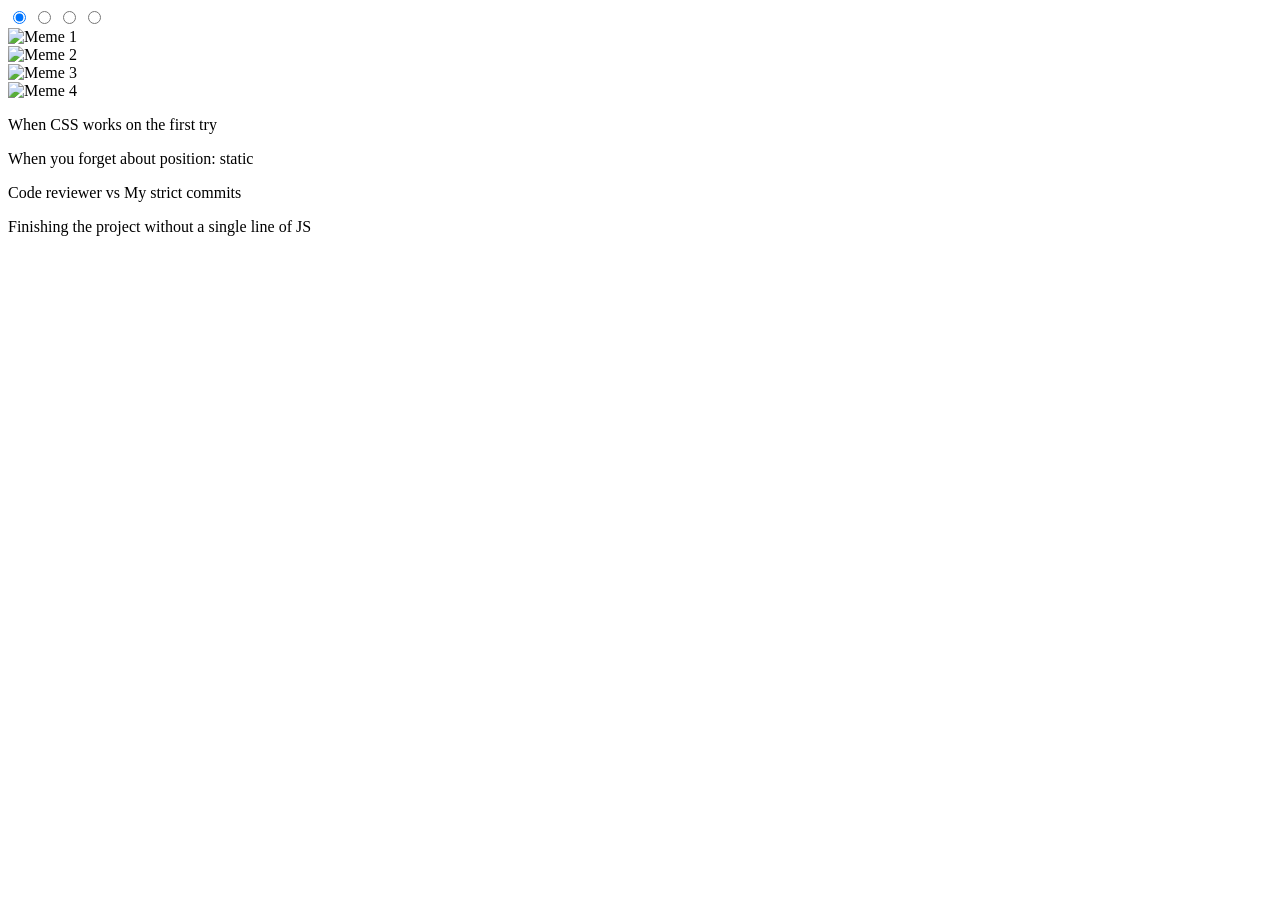
==== index.html @ 89c8eac7 "feat: add slider semantic html structure (Sun, Jun 07, 2026 09:34:08 PM)" ====
<!DOCTYPE html>
<html lang="en">
<head>
  <meta charset="UTF-8">
  <meta name="viewport" content="width=device-width, initial-scale=1.0">
  <link rel="stylesheet" href="normalize.css">
  <link rel="stylesheet" href="style.css">
  <title>CSS Meme Slider</title>
</head>
<body>
  <main class="slider-container">
    <input type="radio" name="slider" id="slide1" checked class="slide-input">
    <input type="radio" name="slider" id="slide2" class="slide-input">
    <input type="radio" name="slider" id="slide3" class="slide-input">
    <input type="radio" name="slider" id="slide4" class="slide-input">

    <section class="slider-window">
      <div class="slides-inner">
        <div class="slide-item"><img src="meme1.gif" alt="Meme 1"></div>
        <div class="slide-item"><img src="meme2.png" alt="Meme 2"></div>
        <div class="slide-item"><img src="meme3.png" alt="Meme 3"></div>
        <div class="slide-item"><img src="meme4.png" alt="Meme 4"></div>
      </div>
    </section>

    <section class="captions-container">
      <p class="caption-text text-1">When CSS works on the first try</p>
      <p class="caption-text text-2">When you forget about position: static</p>
      <p class="caption-text text-3">Code reviewer vs My strict commits</p>
      <p class="caption-text text-4">Finishing the project without a single line of JS</p>
    </section>

    <nav class="controls-container">
      <label encoding="utf-8" for="slide1" class="control-dot"><span class="visual-dot"></span></label>
      <label encoding="utf-8" for="slide2" class="control-dot"><span class="visual-dot"></span></label>
      <label encoding="utf-8" for="slide3" class="control-dot"><span class="visual-dot"></span></label>
      <label encoding="utf-8" for="slide4" class="control-dot"><span class="visual-dot"></span></label>
    </nav>
  </main>
</body>
</html>
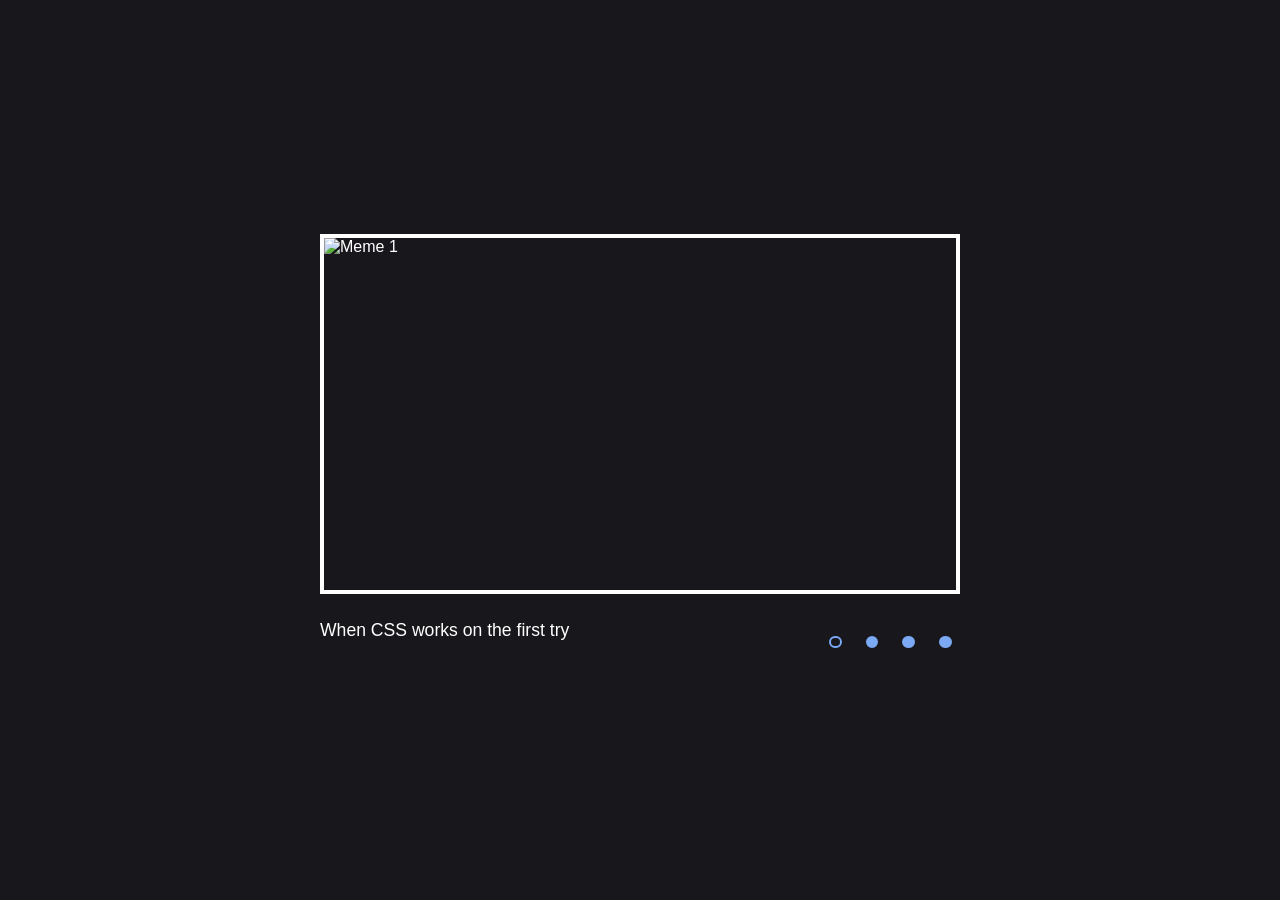
==== commit ab8dc923: "fix: disable hover effect on active navigation dots (Sun, Jun 07, 2026 11:05:22 PM)" ====
--- a/index.html
+++ b/index.html
@@ -3,39 +3,43 @@
 <head>
   <meta charset="UTF-8">
   <meta name="viewport" content="width=device-width, initial-scale=1.0">
-  <link rel="stylesheet" href="normalize.css">
+  <title>CSS Meme Slider</title>
   <link rel="stylesheet" href="style.css">
-  <title>CSS Meme Slider</title>
 </head>
 <body>
+
   <main class="slider-container">
-    <input type="radio" name="slider" id="slide1" checked class="slide-input">
+    <input type="radio" name="slider" id="slide1" class="slide-input" checked>
     <input type="radio" name="slider" id="slide2" class="slide-input">
     <input type="radio" name="slider" id="slide3" class="slide-input">
     <input type="radio" name="slider" id="slide4" class="slide-input">
 
     <section class="slider-window">
       <div class="slides-inner">
-        <div class="slide-item"><img src="meme1.gif" alt="Meme 1"></div>
+        <div class="slide-item"><img src="meme1.jpg" alt="Meme 1"></div>
         <div class="slide-item"><img src="meme2.png" alt="Meme 2"></div>
         <div class="slide-item"><img src="meme3.png" alt="Meme 3"></div>
         <div class="slide-item"><img src="meme4.png" alt="Meme 4"></div>
       </div>
     </section>
 
-    <section class="captions-container">
-      <p class="caption-text text-1">When CSS works on the first try</p>
-      <p class="caption-text text-2">When you forget about position: static</p>
-      <p class="caption-text text-3">Code reviewer vs My strict commits</p>
-      <p class="caption-text text-4">Finishing the project without a single line of JS</p>
-    </section>
+    <div class="slider-meta">
+      <section class="captions-container">
+        <p class="caption-text text-1">When CSS works on the first try</p>
+        <p class="caption-text text-2">When you forget about position: static</p>
+        <p class="caption-text text-3">Code reviewer vs My strict commits</p>
+        <p class="caption-text text-4">Finishing the project without a single line of JS</p>
+      </section>
 
-    <nav class="controls-container">
-      <label encoding="utf-8" for="slide1" class="control-dot"><span class="visual-dot"></span></label>
-      <label encoding="utf-8" for="slide2" class="control-dot"><span class="visual-dot"></span></label>
-      <label encoding="utf-8" for="slide3" class="control-dot"><span class="visual-dot"></span></label>
-      <label encoding="utf-8" for="slide4" class="control-dot"><span class="visual-dot"></span></label>
-    </nav>
+      <nav class="controls-container">
+        <label for="slide1" class="control-dot"><span class="visual-dot"></span></label>
+        <label for="slide2" class="control-dot"><span class="visual-dot"></span></label>
+        <label for="slide3" class="control-dot"><span class="visual-dot"></span></label>
+        <label for="slide4" class="control-dot"><span class="visual-dot"></span></label>
+      </nav>
+    </div>
+
   </main>
+
 </body>
 </html>
--- a/style.css
+++ b/style.css
@@ -0,0 +1,199 @@
+/* ==========================================================================
+   1. ZMIENNE I RESET
+   ========================================================================== */
+:root {
+  --main-width: 80vw;
+  --max-slider-width: 40rem;
+  --bg-color: #17171c;
+  --text-color: #ffffff;
+  --dot-color: #7ca9f4; /* Jasnoniebieski z gifa */
+  --font-family: 'Segoe UI', Tahoma, Geneva, Verdana, sans-serif;
+}
+
+body {
+  margin: 0;
+  padding: 0;
+  background-color: var(--bg-color);
+  color: var(--text-color);
+  font-family: var(--font-family);
+  display: flex;
+  justify-content: center;
+  align-items: center;
+  min-height: 100vh;
+  overflow-x: hidden;
+}
+
+/* Ukrycie natywnych inputów radiowych */
+.slide-input {
+  display: none;
+}
+
+/* ==========================================================================
+   2. STRUKTURA I UKŁAD SLIDERA
+   ========================================================================== */
+.slider-container {
+  width: var(--main-width);
+  max-width: var(--max-slider-width);
+  display: flex;
+  flex-direction: column;
+}
+
+/* Okno kadrowania obrazu */
+.slider-window {
+  width: 100%;
+  aspect-ratio: 16 / 9;
+  overflow: hidden;
+  border: 4px solid var(--text-color);
+  box-sizing: border-box;
+}
+
+/* Taśma zawierająca wszystkie slajdy obok siebie */
+.slides-inner {
+  display: flex;
+  width: 400%; /* 4 slajdy = 400% szerokości */
+  height: 100%;
+  transition: transform 0.5s ease-in-out;
+}
+
+/* Pojedynczy slajd */
+.slide-item {
+  width: 25%; /* Każdy slajd zajmuje dokładnie 1/4 taśmy */
+  height: 100%;
+}
+
+.slide-item img {
+  width: 100%;
+  height: 100%;
+  object-fit: cover;
+  display: block;
+}
+
+/* ==========================================================================
+   3. METADANE: PODPISY I KONTROLER
+   ========================================================================== */
+.slider-meta {
+  display: flex;
+  flex-direction: column; /* Domyślnie pod sobą na mobile */
+  margin-top: 1rem;
+  gap: 1rem;
+}
+
+/* Kontener na teksty */
+.captions-container {
+  position: relative;
+  height: 3rem; /* Rezerwacja stałej przestrzeni na tekst */
+}
+
+.caption-text {
+  position: absolute;
+  top: 0;
+  left: 0;
+  width: 100%;
+  margin: 0;
+  font-size: 1.1rem;
+  line-height: 1.4;
+  opacity: 0;
+  transform: translateY(10px);
+  transition: opacity 0.4s ease, transform 0.4s ease;
+}
+
+/* Kontener na kropki */
+.controls-container {
+  display: flex;
+  justify-content: center;
+  gap: 0.5rem;
+}
+
+/* ==========================================================================
+   4. STANY INTERAKTYWNE KROPEK
+   ========================================================================== */
+.control-dot {
+  position: static; 
+  padding: 0.5rem;  /* Powiększenie obszaru klikalnego bez zmiany wyglądu */
+  cursor: pointer;
+  display: inline-block;
+}
+
+/* 🔵 STAN BAZOWY: Normalna, niebieska kropka */
+.visual-dot {
+  display: block;
+  width: 0.8rem;
+  height: 0.8rem;
+  border-radius: 50%;
+  background-color: var(--dot-color);
+  border: 0.15rem solid var(--dot-color);
+  box-sizing: border-box;
+  transition: background-color 0.2s ease, border-color 0.2s ease;
+}
+
+/* ⚪ STAN HOVER: Najechana kropka robi się pełna i biała */
+.control-dot:hover .visual-dot {
+  background-color: #ffffff;
+  border-color: #ffffff;
+}
+
+/* ⚫ STAN ACTIVE: Wciśnięcie myszką robi pusty środek */
+.control-dot:active .visual-dot {
+  background-color: transparent;
+  border-color: var(--dot-color);
+}
+
+/* ==========================================================================
+   5. LOGIKA CHECKED (PRZEŁĄCZANIE I BLOKADA STANU AKTYWNEGO)
+   ========================================================================== */
+
+/* Animacja przesuwania slajdów */
+#slide1:checked ~ .slider-window .slides-inner { transform: translateX(0); }
+#slide2:checked ~ .slider-window .slides-inner { transform: translateX(-25%); }
+#slide3:checked ~ .slider-window .slides-inner { transform: translateX(-50%); }
+#slide4:checked ~ .slider-window .slides-inner { transform: translateX(-75%); }
+
+/* Pokazywanie właściwego podpisu */
+#slide1:checked ~ .slider-meta .text-1,
+#slide2:checked ~ .slider-meta .text-2,
+#slide3:checked ~ .slider-meta .text-3,
+#slide4:checked ~ .slider-meta .text-4 {
+  opacity: 1;
+  transform: translateY(0);
+}
+
+/* ⚫ STAN DOMYŚLNY / AKTYWNY (Checked): Pusty okrąg ("czarna kropka") 
+   Dodany :hover i :active gwarantuje, że po zaznaczeniu kropka NIE zmieni koloru na biały */
+#slide1:checked ~ .slider-meta [for="slide1"] .visual-dot,
+#slide1:checked ~ .slider-meta [for="slide1"]:hover .visual-dot,
+#slide1:checked ~ .slider-meta [for="slide1"]:active .visual-dot,
+#slide2:checked ~ .slider-meta [for="slide2"] .visual-dot,
+#slide2:checked ~ .slider-meta [for="slide2"]:hover .visual-dot,
+#slide2:checked ~ .slider-meta [for="slide2"]:active .visual-dot,
+#slide3:checked ~ .slider-meta [for="slide3"] .visual-dot,
+#slide3:checked ~ .slider-meta [for="slide3"]:hover .visual-dot,
+#slide3:checked ~ .slider-meta [for="slide3"]:active .visual-dot,
+#slide4:checked ~ .slider-meta [for="slide4"] .visual-dot,
+#slide4:checked ~ .slider-meta [for="slide4"]:hover .visual-dot,
+#slide4:checked ~ .slider-meta [for="slide4"]:active .visual-dot {
+  background-color: transparent;
+  border-color: var(--dot-color);
+  cursor: default;
+}
+
+/* ==========================================================================
+   6. RESPONSYWNOŚĆ (MEDIA QUERIES)
+   ========================================================================== */
+@media (min-width: 768px) {
+  .slider-meta {
+    flex-direction: row; /* Tekst po lewej, kropki po prawej */
+    justify-content: space-between;
+    align-items: center;
+    margin-top: 1.5rem;
+  }
+
+  .captions-container {
+    order: 1; /* Tekst ląduje jako pierwszy z lewej */
+    width: 70%;
+  }
+
+  .controls-container {
+    order: 2; /* Kropki lądują jako drugie z prawej */
+    justify-content: flex-end;
+  }
+}
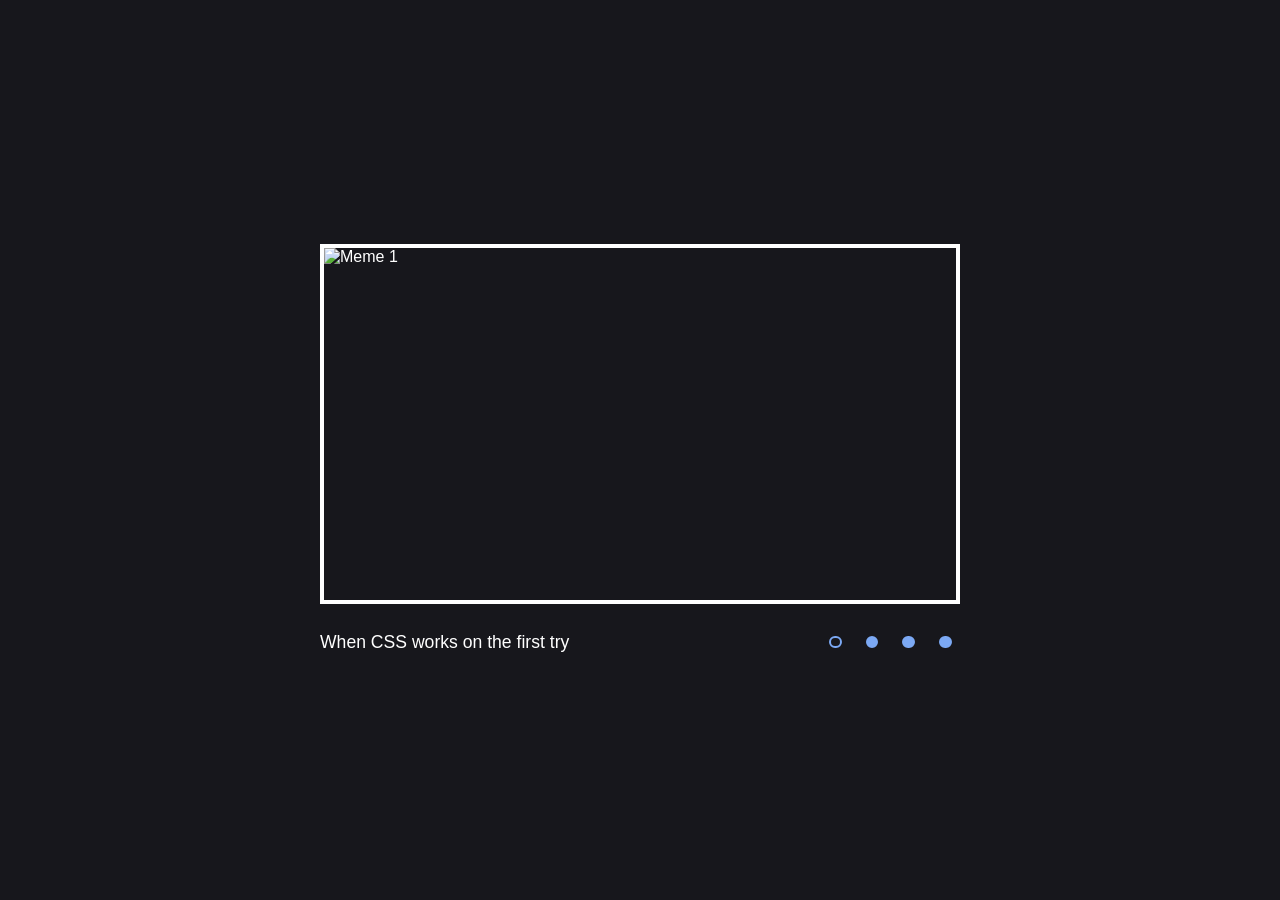
==== commit 86687230: "feat: add meme assets and implement slider navigation with control states" ====
--- a/index.html
+++ b/index.html
@@ -16,10 +16,10 @@
 
     <section class="slider-window">
       <div class="slides-inner">
-        <div class="slide-item"><img src="meme1.jpg" alt="Meme 1"></div>
-        <div class="slide-item"><img src="meme2.png" alt="Meme 2"></div>
-        <div class="slide-item"><img src="meme3.png" alt="Meme 3"></div>
-        <div class="slide-item"><img src="meme4.png" alt="Meme 4"></div>
+        <div class="slide-item"><img src="meme1.webp" alt="Meme 1"></div>
+        <div class="slide-item"><img src="meme2.webp" alt="Meme 2"></div>
+        <div class="slide-item"><img src="meme3.webp" alt="Meme 3"></div>
+        <div class="slide-item"><img src="meme4.webp" alt="Meme 4"></div>
       </div>
     </section>
 
--- a/style.css
+++ b/style.css
@@ -6,7 +6,7 @@
   --max-slider-width: 40rem;
   --bg-color: #17171c;
   --text-color: #ffffff;
-  --dot-color: #7ca9f4; /* Jasnoniebieski z gifa */
+  --dot-color: #7ca9f4;
   --font-family: 'Segoe UI', Tahoma, Geneva, Verdana, sans-serif;
 }
 
@@ -50,14 +50,14 @@
 /* Taśma zawierająca wszystkie slajdy obok siebie */
 .slides-inner {
   display: flex;
-  width: 400%; /* 4 slajdy = 400% szerokości */
+  width: 400%;
   height: 100%;
   transition: transform 0.5s ease-in-out;
 }
 
 /* Pojedynczy slajd */
 .slide-item {
-  width: 25%; /* Każdy slajd zajmuje dokładnie 1/4 taśmy */
+  width: 25%;
   height: 100%;
 }
 
@@ -73,28 +73,27 @@
    ========================================================================== */
 .slider-meta {
   display: flex;
-  flex-direction: column; /* Domyślnie pod sobą na mobile */
+  flex-direction: column;
   margin-top: 1rem;
   gap: 1rem;
 }
 
-/* Kontener na teksty */
+/* 🚀 ZGODNIE Z ZASADAMI: Kontener jako Grid nakładający teksty bez Position Absolute! */
 .captions-container {
-  position: relative;
-  height: 3rem; /* Rezerwacja stałej przestrzeni na tekst */
+  display: grid;
+  grid-template-columns: 1fr;
+  grid-template-rows: 1fr;
 }
 
 .caption-text {
-  position: absolute;
-  top: 0;
-  left: 0;
-  width: 100%;
+  grid-area: 1 / 1;    /* Wszystkie elementy lądują w tej samej komórce */
+  position: static;   /* Wymóg projektu - 100% static! */
   margin: 0;
   font-size: 1.1rem;
   line-height: 1.4;
   opacity: 0;
-  transform: translateY(10px);
-  transition: opacity 0.4s ease, transform 0.4s ease;
+  visibility: hidden; /* Ukrywa nieaktywne teksty, by nie blokowały zaznaczania */
+  transition: opacity 0.4s ease, visibility 0.4s ease;
 }
 
 /* Kontener na kropki */
@@ -109,12 +108,12 @@
    ========================================================================== */
 .control-dot {
   position: static; 
-  padding: 0.5rem;  /* Powiększenie obszaru klikalnego bez zmiany wyglądu */
+  padding: 0.5rem;
   cursor: pointer;
   display: inline-block;
 }
 
-/* 🔵 STAN BAZOWY: Normalna, niebieska kropka */
+/* 🔵 STAN BAZOWY */
 .visual-dot {
   display: block;
   width: 0.8rem;
@@ -126,20 +125,20 @@
   transition: background-color 0.2s ease, border-color 0.2s ease;
 }
 
-/* ⚪ STAN HOVER: Najechana kropka robi się pełna i biała */
+/* ⚪ STAN HOVER */
 .control-dot:hover .visual-dot {
   background-color: #ffffff;
   border-color: #ffffff;
 }
 
-/* ⚫ STAN ACTIVE: Wciśnięcie myszką robi pusty środek */
+/* ⚫ STAN ACTIVE */
 .control-dot:active .visual-dot {
   background-color: transparent;
   border-color: var(--dot-color);
 }
 
 /* ==========================================================================
-   5. LOGIKA CHECKED (PRZEŁĄCZANIE I BLOKADA STANU AKTYWNEGO)
+   5. LOGIKA CHECKED i BLOKADA HOVERA DLA AKTYWNEJ KROPKI
    ========================================================================== */
 
 /* Animacja przesuwania slajdów */
@@ -148,17 +147,16 @@
 #slide3:checked ~ .slider-window .slides-inner { transform: translateX(-50%); }
 #slide4:checked ~ .slider-window .slides-inner { transform: translateX(-75%); }
 
-/* Pokazywanie właściwego podpisu */
+/* Pokazywanie właściwego podpisu bez użycia transform/translate (bezpieczne dla static) */
 #slide1:checked ~ .slider-meta .text-1,
 #slide2:checked ~ .slider-meta .text-2,
 #slide3:checked ~ .slider-meta .text-3,
 #slide4:checked ~ .slider-meta .text-4 {
   opacity: 1;
-  transform: translateY(0);
+  visibility: visible;
 }
 
-/* ⚫ STAN DOMYŚLNY / AKTYWNY (Checked): Pusty okrąg ("czarna kropka") 
-   Dodany :hover i :active gwarantuje, że po zaznaczeniu kropka NIE zmieni koloru na biały */
+/* ⚫ STAN AKTYWNY (Zaznaczony): Kropka pusta w środku, hover zablokowany */
 #slide1:checked ~ .slider-meta [for="slide1"] .visual-dot,
 #slide1:checked ~ .slider-meta [for="slide1"]:hover .visual-dot,
 #slide1:checked ~ .slider-meta [for="slide1"]:active .visual-dot,
@@ -181,19 +179,19 @@
    ========================================================================== */
 @media (min-width: 768px) {
   .slider-meta {
-    flex-direction: row; /* Tekst po lewej, kropki po prawej */
+    flex-direction: row; /* Układ liniowy na desktopie */
     justify-content: space-between;
     align-items: center;
     margin-top: 1.5rem;
   }
 
   .captions-container {
-    order: 1; /* Tekst ląduje jako pierwszy z lewej */
+    order: 1;
     width: 70%;
   }
 
   .controls-container {
-    order: 2; /* Kropki lądują jako drugie z prawej */
+    order: 2;
     justify-content: flex-end;
   }
 }
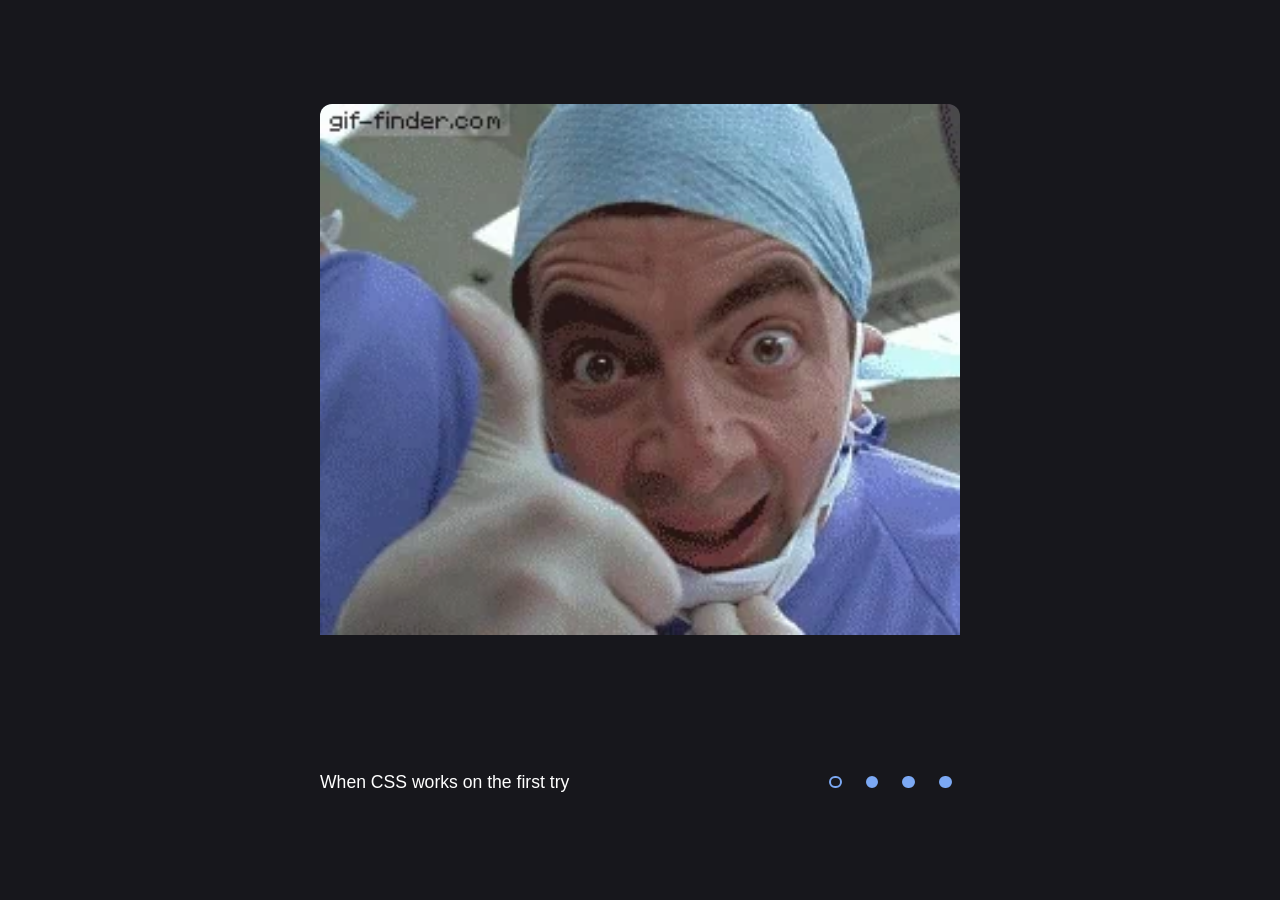
==== commit eebba2b3: "docs: add comprehensive README with live demo link and self-assessment 2" ====
--- a/index.html
+++ b/index.html
@@ -14,22 +14,22 @@
     <input type="radio" name="slider" id="slide3" class="slide-input">
     <input type="radio" name="slider" id="slide4" class="slide-input">
 
-    <section class="slider-window">
+    <div class="slider-window">
       <div class="slides-inner">
         <div class="slide-item"><img src="meme1.webp" alt="Meme 1"></div>
         <div class="slide-item"><img src="meme2.webp" alt="Meme 2"></div>
         <div class="slide-item"><img src="meme3.webp" alt="Meme 3"></div>
         <div class="slide-item"><img src="meme4.webp" alt="Meme 4"></div>
       </div>
-    </section>
+    </div>
 
     <div class="slider-meta">
-      <section class="captions-container">
+      <div class="captions-container">
         <p class="caption-text text-1">When CSS works on the first try</p>
         <p class="caption-text text-2">When you forget about position: static</p>
         <p class="caption-text text-3">Code reviewer vs My strict commits</p>
         <p class="caption-text text-4">Finishing the project without a single line of JS</p>
-      </section>
+      </div>
 
       <nav class="controls-container">
         <label for="slide1" class="control-dot"><span class="visual-dot"></span></label>
--- a/style.css
+++ b/style.css
@@ -38,12 +38,12 @@
   flex-direction: column;
 }
 
-/* Okno kadrowania obrazu */
+/* Okno kadrowania obrazu - zaokrąglone rogi bez białej ramki */
 .slider-window {
   width: 100%;
-  aspect-ratio: 16 / 9;
   overflow: hidden;
-  border: 4px solid var(--text-color);
+  border: none;
+  border-radius: 12px;
   box-sizing: border-box;
 }
 
@@ -58,62 +58,68 @@
 /* Pojedynczy slajd */
 .slide-item {
   width: 25%;
-  height: 100%;
 }
 
+/* Obrazek - dopasowuje wysokość automatycznie, zachowując proporcje */
 .slide-item img {
   width: 100%;
-  height: 100%;
-  object-fit: cover;
+  height: auto;
   display: block;
 }
 
 /* ==========================================================================
-   3. METADANE: PODPISY I KONTROLER
+   3. METADANE: PODPISY I KONTROLER (POPRAWIONA SZEROKOŚĆ)
    ========================================================================== */
 .slider-meta {
   display: flex;
-  flex-direction: column;
-  margin-top: 1rem;
+  flex-direction: row;
+  justify-content: space-between; /* Rozpycha podpis do lewej, a kropki do prawej */
+  align-items: center;
+  margin-top: 1.5rem;
   gap: 1rem;
+  width: 100%;                   /* 🟢 Wymusza rozciągnięcie na pełną szerokość obrazka */
+  box-sizing: border-box;
 }
 
-/* 🚀 ZGODNIE Z ZASADAMI: Kontener jako Grid nakładający teksty bez Position Absolute! */
+/* Kontener jako Grid nakładający teksty bez Position Absolute */
 .captions-container {
   display: grid;
   grid-template-columns: 1fr;
   grid-template-rows: 1fr;
+  flex-grow: 1;
+  min-width: 0;
 }
 
 .caption-text {
-  grid-area: 1 / 1;    /* Wszystkie elementy lądują w tej samej komórce */
-  position: static;   /* Wymóg projektu - 100% static! */
+  grid-area: 1 / 1;
+  position: static; /* Całkowity brak position: absolute */
   margin: 0;
   font-size: 1.1rem;
   line-height: 1.4;
   opacity: 0;
-  visibility: hidden; /* Ukrywa nieaktywne teksty, by nie blokowały zaznaczania */
+  visibility: hidden;
   transition: opacity 0.4s ease, visibility 0.4s ease;
 }
 
 /* Kontener na kropki */
 .controls-container {
   display: flex;
-  justify-content: center;
+  justify-content: flex-end;
   gap: 0.5rem;
+  flex-shrink: 0;
 }
 
 /* ==========================================================================
    4. STANY INTERAKTYWNE KROPEK
    ========================================================================== */
 .control-dot {
-  position: static; 
+  position: static;
   padding: 0.5rem;
   cursor: pointer;
   display: inline-block;
 }
 
-/* 🔵 STAN BAZOWY */
+/* Stan bazowy kropki */
 .visual-dot {
   display: block;
   width: 0.8rem;
@@ -125,20 +131,20 @@
   transition: background-color 0.2s ease, border-color 0.2s ease;
 }
 
-/* ⚪ STAN HOVER */
+/* Stan hover */
 .control-dot:hover .visual-dot {
   background-color: #ffffff;
   border-color: #ffffff;
 }
 
-/* ⚫ STAN ACTIVE */
+/* Stan active */
 .control-dot:active .visual-dot {
   background-color: transparent;
   border-color: var(--dot-color);
 }
 
 /* ==========================================================================
-   5. LOGIKA CHECKED i BLOKADA HOVERA DLA AKTYWNEJ KROPKI
+   5. LOGIKA CHECKED I BLOKADA HOVERA DLA AKTYWNEJ KROPKI
    ========================================================================== */
 
 /* Animacja przesuwania slajdów */
@@ -147,7 +153,7 @@
 #slide3:checked ~ .slider-window .slides-inner { transform: translateX(-50%); }
 #slide4:checked ~ .slider-window .slides-inner { transform: translateX(-75%); }
 
-/* Pokazywanie właściwego podpisu bez użycia transform/translate (bezpieczne dla static) */
+/* Pokazywanie właściwego podpisu */
 #slide1:checked ~ .slider-meta .text-1,
 #slide2:checked ~ .slider-meta .text-2,
 #slide3:checked ~ .slider-meta .text-3,
@@ -156,7 +162,7 @@
   visibility: visible;
 }
 
-/* ⚫ STAN AKTYWNY (Zaznaczony): Kropka pusta w środku, hover zablokowany */
+/* Stan aktywny (Zaznaczony): kropka pusta w środku, hover zablokowany */
 #slide1:checked ~ .slider-meta [for="slide1"] .visual-dot,
 #slide1:checked ~ .slider-meta [for="slide1"]:hover .visual-dot,
 #slide1:checked ~ .slider-meta [for="slide1"]:active .visual-dot,
@@ -172,26 +178,4 @@
   background-color: transparent;
   border-color: var(--dot-color);
   cursor: default;
-}
-
-/* ==========================================================================
-   6. RESPONSYWNOŚĆ (MEDIA QUERIES)
-   ========================================================================== */
-@media (min-width: 768px) {
-  .slider-meta {
-    flex-direction: row; /* Układ liniowy na desktopie */
-    justify-content: space-between;
-    align-items: center;
-    margin-top: 1.5rem;
-  }
-
-  .captions-container {
-    order: 1;
-    width: 70%;
-  }
-
-  .controls-container {
-    order: 2;
-    justify-content: flex-end;
-  }
 }
